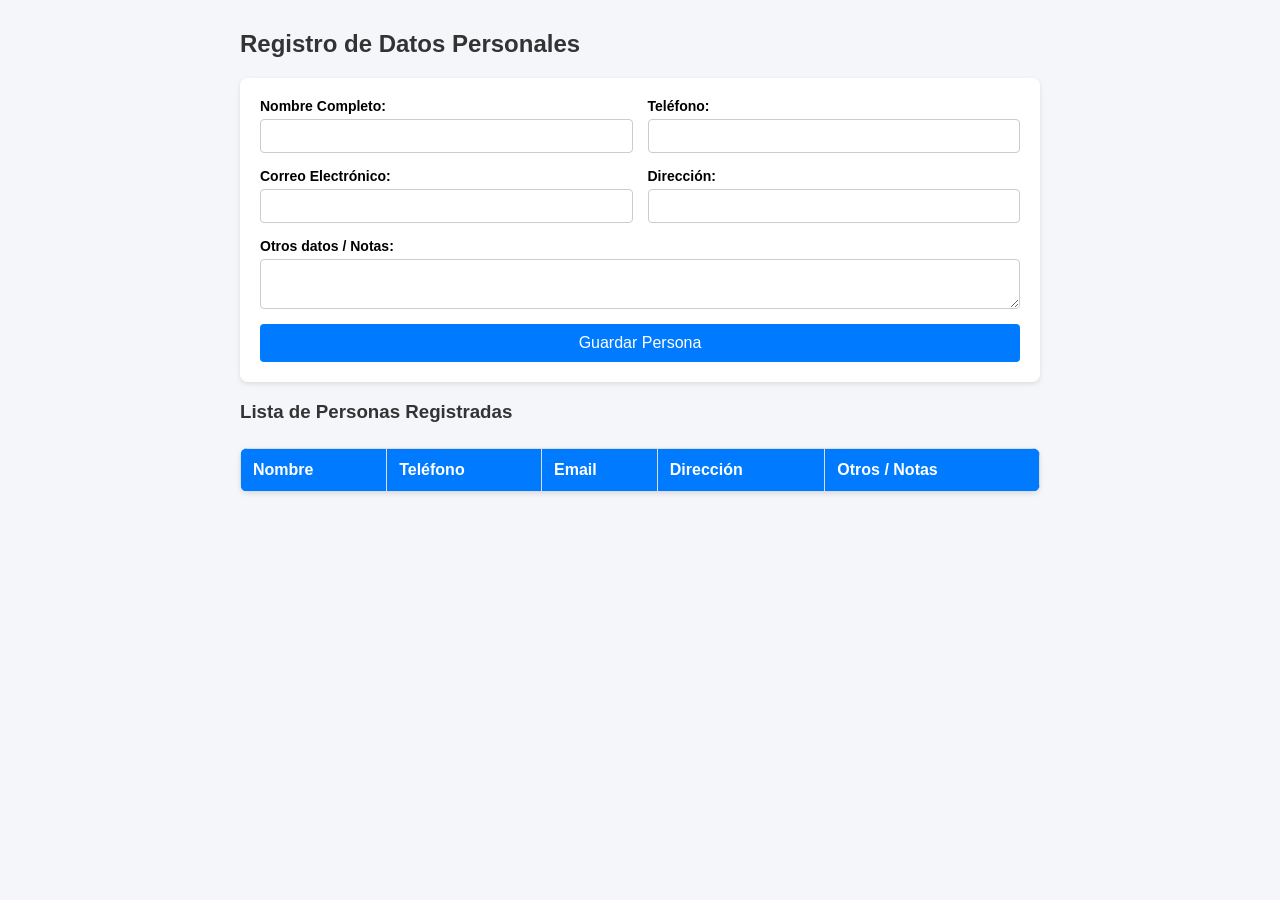
==== 24-mi-webproyecto/templates/index.html @ 714c02c0 "Mi webproyecto cont3" ====
<!DOCTYPE html>
<html lang="es">
<head>
  <meta charset="UTF-8">
  <meta name="viewport" content="width=device-width, initial-scale=1.0">
  <title>Registro de Personas</title>
  <style>
    body {
      font-family: Arial, sans-serif;
      max-width: 800px;
      margin: 30px auto;
      padding: 0 20px;
      background-color: #f4f6f9;
    }
    h2, h3 {
      color: #333;
    }
    form {
      background: white;
      padding: 20px;
      border-radius: 8px;
      box-shadow: 0 2px 5px rgba(0,0,0,0.1);
      display: grid;
      grid-template-columns: 1fr 1fr;
      gap: 15px;
    }
    .form-group {
      display: flex;
      flex-direction: column;
    }
    .full-width {
      grid-column: span 2;
    }
    label {
      font-weight: bold;
      margin-bottom: 5px;
      font-size: 14px;
    }
    input, textarea {
      padding: 8px;
      border: 1px solid #ccc;
      border-radius: 4px;
      font-size: 14px;
    }
    button {
      grid-column: span 2;
      padding: 10px;
      background-color: #007bff;
      color: white;
      border: none;
      border-radius: 4px;
      font-size: 16px;
      cursor: pointer;
    }
    button:hover {
      background-color: #0056b3;
    }
    table {
      width: 100%;
      border-collapse: collapse;
      margin-top: 25px;
      background: white;
      box-shadow: 0 2px 5px rgba(0,0,0,0.1);
      border-radius: 8px;
      overflow: hidden;
    }
    th, td {
      border: 1px solid #ddd;
      padding: 12px;
      text-align: left;
    }
    th {
      background-color: #007bff;
      color: white;
    }
    tr:nth-child(even) {
      background-color: #f9f9f9;
    }
  </style>
</head>
<body>

  <h2>Registro de Datos Personales</h2>

  <form id="personaForm">
    <div class="form-group">
      <label for="nombre">Nombre Completo:</label>
      <input type="text" id="nombre" required>
    </div>

    <div class="form-group">
      <label for="telefono">Teléfono:</label>
      <input type="tel" id="telefono">
    </div>

    <div class="form-group">
      <label for="email">Correo Electrónico:</label>
      <input type="email" id="email">
    </div>

    <div class="form-group">
      <label for="direccion">Dirección:</label>
      <input type="text" id="direccion">
    </div>

    <div class="form-group full-width">
      <label for="notas">Otros datos / Notas:</label>
      <textarea id="notas" rows="2"></textarea>
    </div>

    <button type="submit">Guardar Persona</button>
  </form>

  <h3>Lista de Personas Registradas</h3>
  <table>
    <thead>
      <tr>
        <th>Nombre</th>
        <th>Teléfono</th>
        <th>Email</th>
        <th>Dirección</th>
        <th>Otros / Notas</th>
      </tr>
    </thead>
    <tbody id="tablaCuerpo">
      <!-- Los datos cargados dinámicamente con JS aparecerán aquí -->
    </tbody>
  </table>

  <script>
    const API_URL = '/api/personas';

    // Cargar datos existentes al iniciar
    document.addEventListener('DOMContentLoaded', cargarPersonas);

    // Manejar el envío del formulario
    document.getElementById('personaForm').addEventListener('submit', async (e) => {
      e.preventDefault();

      const nuevaPersona = {
        nombre: document.getElementById('nombre').value,
        telefono: document.getElementById('telefono').value,
        email: document.getElementById('email').value,
        direccion: document.getElementById('direccion').value,
        notas: document.getElementById('notas').value
      };

      try {
        const respuesta = await fetch(API_URL, {
          method: 'POST',
          headers: { 'Content-Type': 'application/json' },
          body: JSON.stringify(nuevaPersona)
        });

        if (respuesta.ok) {
          document.getElementById('personaForm').reset();
          cargarPersonas();
        } else {
          alert('Error al guardar los datos');
        }
      } catch (error) {
        console.error('Error de conexión:', error);
      }
    });

    // Obtener y renderizar la lista en la tabla
    async function cargarPersonas() {
      try {
        const respuesta = await fetch(API_URL);
        const personas = await respuesta.json();

        const tbody = document.getElementById('tablaCuerpo');
        tbody.innerHTML = '';

        personas.forEach(p => {
          const fila = document.createElement('tr');
          fila.innerHTML = `
            <td>${p.nombre}</td>
            <td>${p.telefono}</td>
            <td>${p.email}</td>
            <td>${p.direccion}</td>
            <td>${p.notas}</td>
          `;
          tbody.appendChild(fila);
        });
      } catch (error) {
        console.error('Error al cargar datos:', error);
      }
    }
  </script>
</body>
</html>
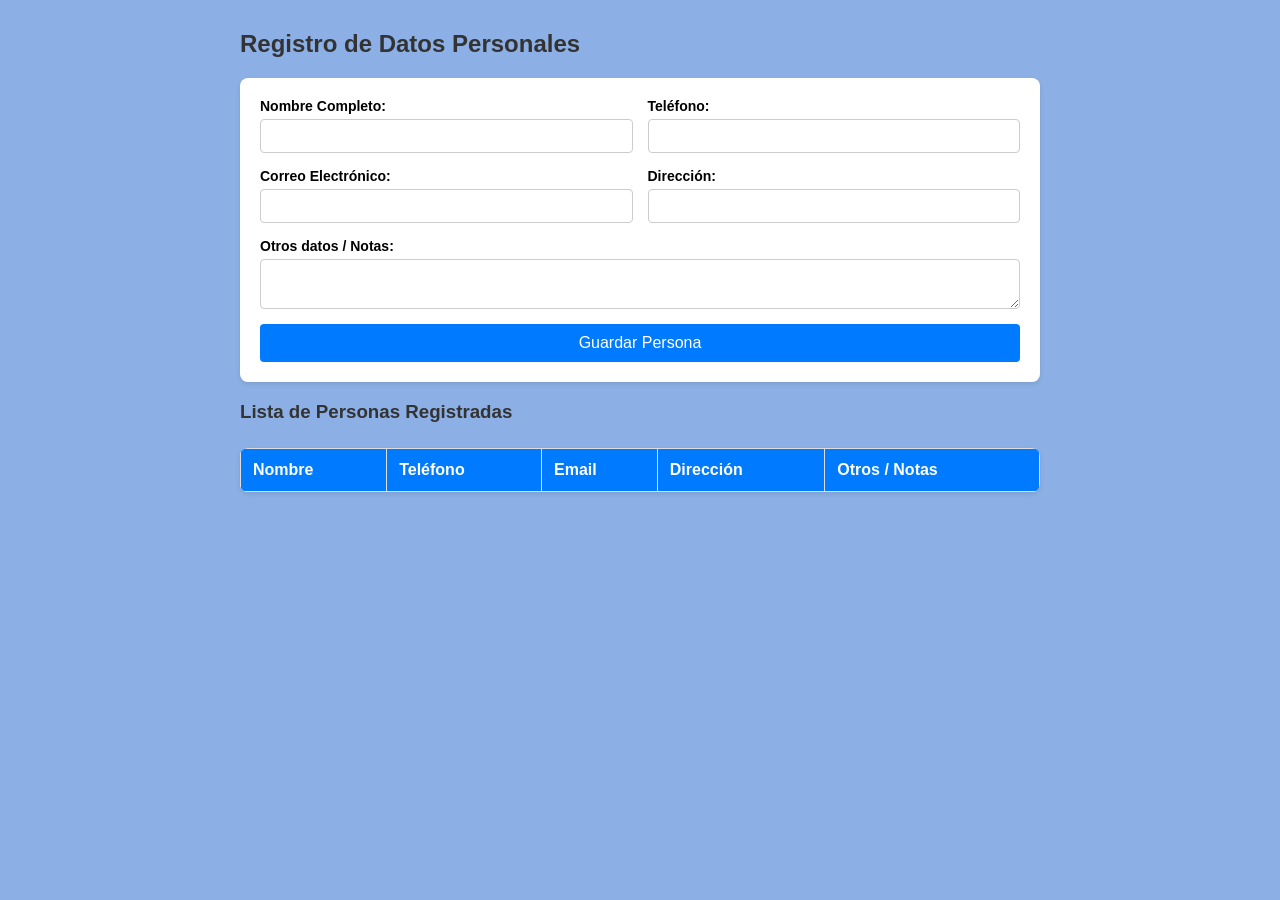
==== commit f81102e4: "Mi webproyecto cont4" ====
--- a/24-mi-webproyecto/templates/index.html
+++ b/24-mi-webproyecto/templates/index.html
@@ -10,7 +10,7 @@
       max-width: 800px;
       margin: 30px auto;
       padding: 0 20px;
-      background-color: #f4f6f9;
+      background-color: #8cb0e5;
     }
     h2, h3 {
       color: #333;
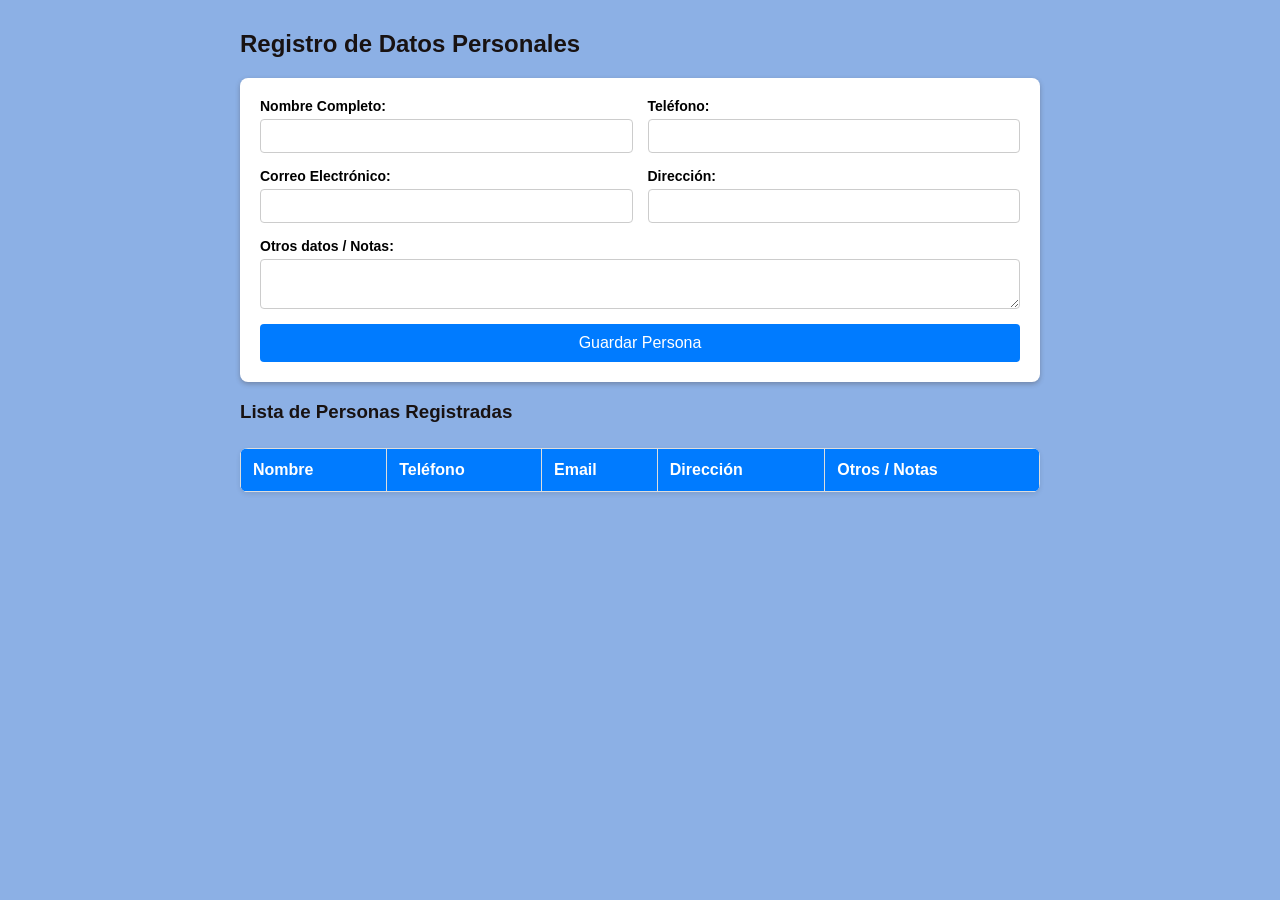
==== commit a5628426: "Mi webproyecto cont5" ====
--- a/24-mi-webproyecto/templates/index.html
+++ b/24-mi-webproyecto/templates/index.html
@@ -13,13 +13,13 @@
       background-color: #8cb0e5;
     }
     h2, h3 {
-      color: #333;
+      color: #181212;
     }
     form {
       background: white;
       padding: 20px;
       border-radius: 8px;
-      box-shadow: 0 2px 5px rgba(0,0,0,0.1);
+      box-shadow: 0 2px 5px rgba(58, 49, 49, 0.33);
       display: grid;
       grid-template-columns: 1fr 1fr;
       gap: 15px;
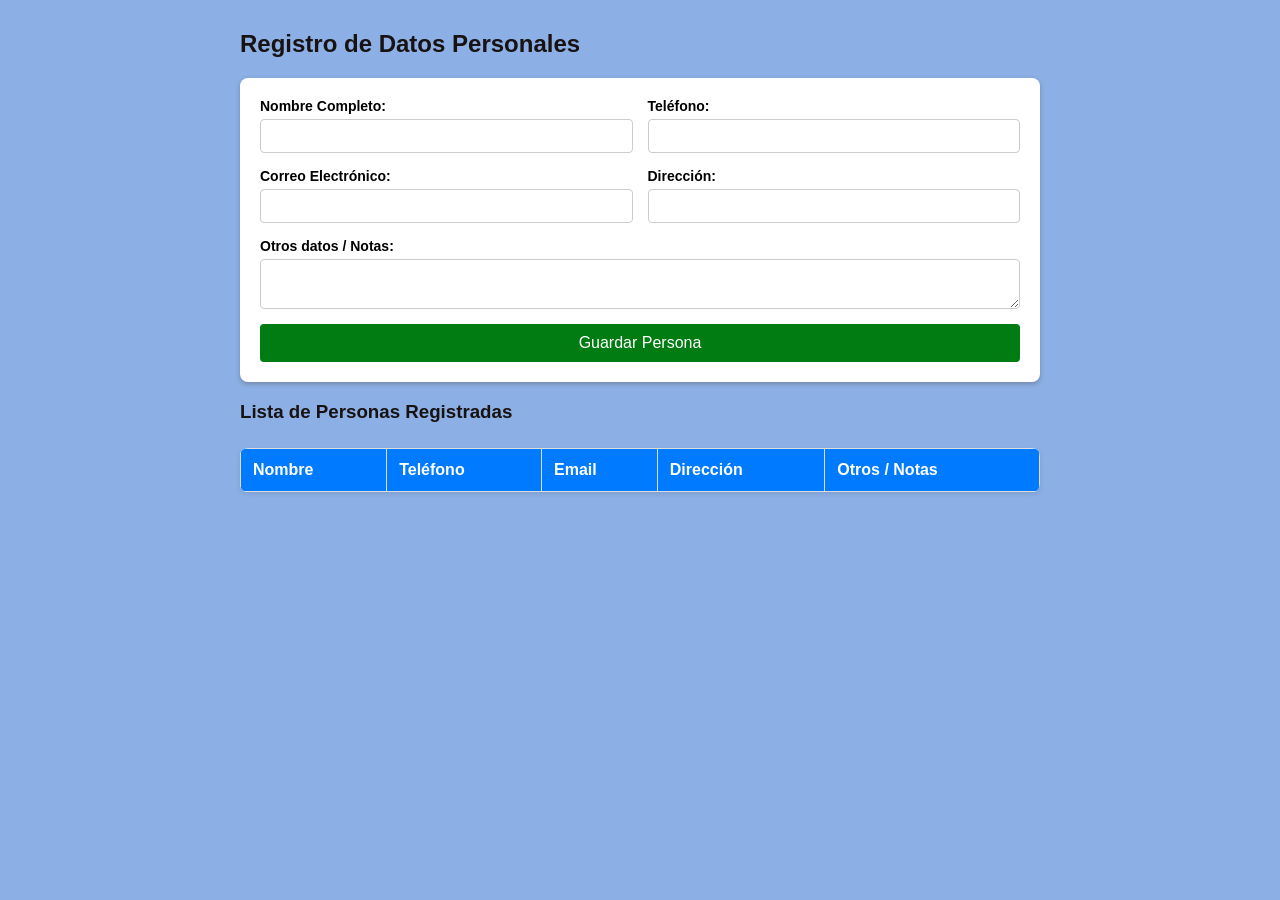
==== commit 8cd6173a: "Mi webproyecto cont6" ====
--- a/24-mi-webproyecto/templates/index.html
+++ b/24-mi-webproyecto/templates/index.html
@@ -45,7 +45,7 @@
     button {
       grid-column: span 2;
       padding: 10px;
-      background-color: #007bff;
+      background-color: #017c13;
       color: white;
       border: none;
       border-radius: 4px;
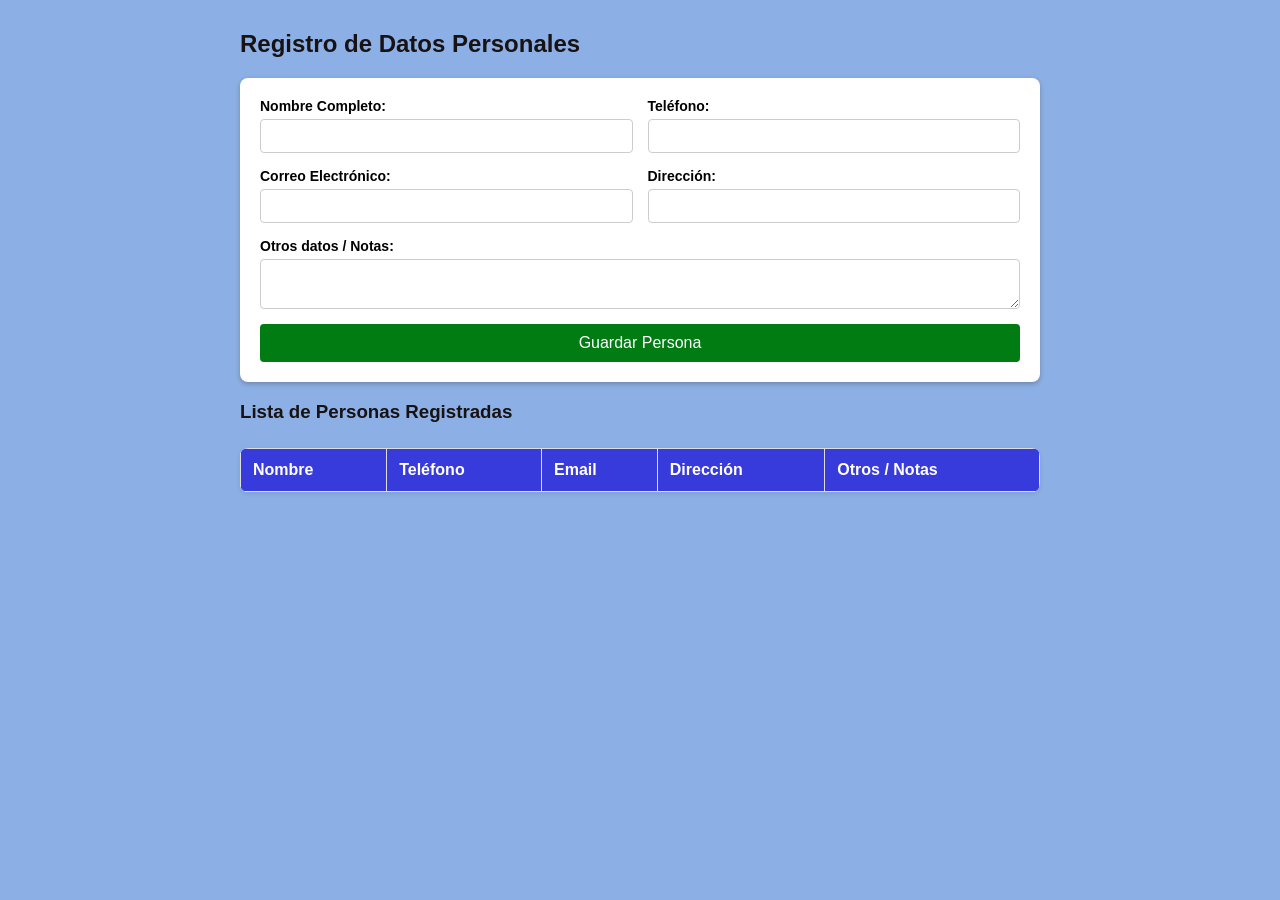
==== commit cc5cf757: "Mi webproyecto cont7" ====
--- a/24-mi-webproyecto/templates/index.html
+++ b/24-mi-webproyecto/templates/index.html
@@ -70,7 +70,7 @@
       text-align: left;
     }
     th {
-      background-color: #007bff;
+      background-color: #383bdc;
       color: white;
     }
     tr:nth-child(even) {
